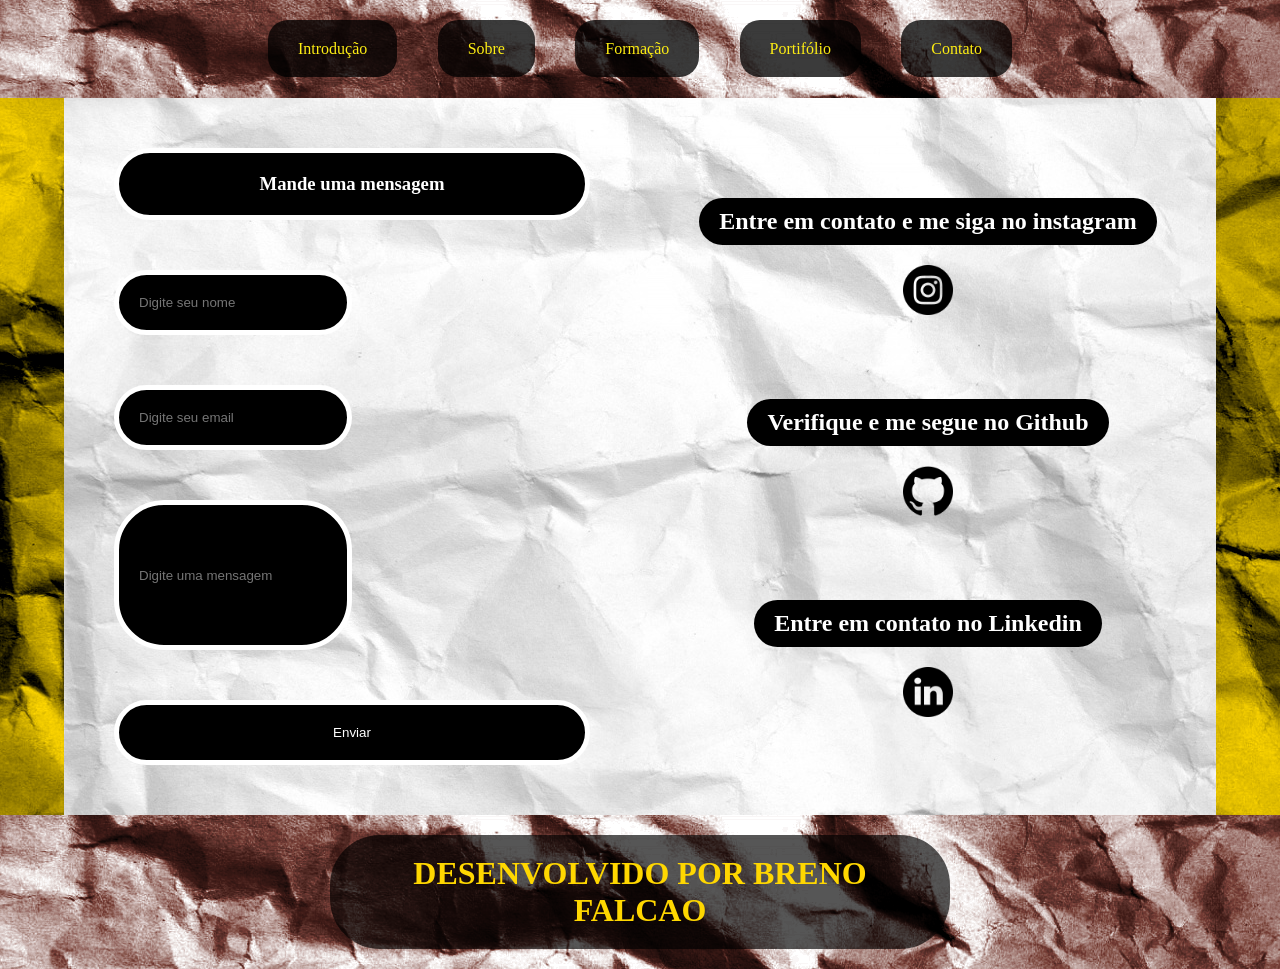
==== contato.html @ 48a7de16 "primeiro commit" ====
<!DOCTYPE html>
<html lang="en">
<head>
    <meta charset="UTF-8">
    <meta name="viewport" content="width=device-width, initial-scale=1.0">
    <link rel="stylesheet" href="css/style.css">
    <title>Introduçao</title>
</head>
<body>

    <header>
        <nav>
            <ul>
                <li><a href="/index.html">Introdução</a></li>
                <li><a href="/sobremim.html">Sobre</a></li>
                <li><a href="/formacao.html">Formação</a></li>
                <li><a href="/portifolio.html">Portifólio</a></li>
                <li><a href="/contato.html">Contato</a></li>
            </ul>
        </nav>
    </header>

    <main>

        <!-- sessao contato -->
         <section class="contato">

            <section class="contato-section-form">
                <h1 class="contato-section-form-h1">Mande uma mensagem</h1>
                <form action=""  class="contato-section-form-form">
                    <input type="text" placeholder="Digite seu nome" class="contato-section-form-i-nome">
                    <input type="email" placeholder="Digite seu email" class="contato-section-form-i-email">
                    <input type="text" placeholder="Digite uma mensagem" class="contato-section-form-i-meng">
                    <button class="contato-section-form-bt">Enviar</button>
                </form>
            </section>

            <section class="contato-section-links">
                <article class="contato-section-links-a-i">
                    <h2>Entre em contato e me siga no instagram</h2>
                    <a href="https://www.instagram.com/uncanny_bob_/" target="_blank"><img src="/imagens/instagram (1).png" alt=""></a>
                </article>
                <article class="contato-section-links-a-g">
                    <h2>Verifique e me segue no Github</h2>
                    <a href="https://github.com/MathewMu?tab=repositories" target="_blank"><img src="/imagens/github (1).png" alt=""></a>                   
                </article>
                <article class="contato-section-links-a-g">
                    <h2>Entre em contato no Linkedin</h2>
                    <a href="https://www.linkedin.com/in/breno-falc%C3%A3o-bab422308/" target="_blank"><img src="/imagens/linkedin (1).png" alt="" ></a>                   
                </article>
            </section>

         </section>

    </main>
    <footer>
        <h1>DESENVOLVIDO POR BRENO FALCAO</h1>
    </footer>
    
    <script src="/js/jinput.js"></script>
</body>
</html>
---- css/style.css ----
*{
    margin: 0;
    padding: 0;
    box-sizing: border-box;
}
body{
    width: 100%;
    background-image: url(/imagens/yellow.png);
    display: flex;
    flex-direction: column;
    align-items: center;
}
header{
    width: 100%;
    background-image: url(/imagens/marrom.png);
}
nav{
    width: 100%;
    display: flex;
    justify-content: center;
    align-items: center;
    padding: 20px;
}
nav ul{
    list-style: none;
    display: flex;
    width: 60%;
    justify-content: space-between;
}
nav ul li {
    padding: 20px 0px;
    position: relative;
    max-width: 100%;


}
nav ul li a{
    color: #fded13;
    text-decoration: none;
    background-color: rgba(0, 0, 0, 0.767);
    padding: 20px 30px;
    border-radius: 20px;
    max-width: 100%;
}
nav ul li a:hover{
    color: #fded13;
    text-decoration: none;
    background-color: rgb(0, 0, 0);
    padding: 20px 30px;
    max-width: 100%;
}
main{
    width: 100%;
    display: flex;
    align-items: center;
    justify-content: center;
    flex-direction: column;

}

/* introduçao */
.introduçao{
    width: 90%;
    background-image: url(/imagens/textura-de-papel-branco.jpg);
    display: flex;
}
.main-section-texto{
    width: 70%;
    padding: 100px 10px 100px 50px;
    display: flex;
    flex-direction: column;
    gap: 40px;
    transform: translateX(-100px);
    opacity: 0;
}
.main-section-texto2{
    width: 70%;
    padding: 100px 10px 100px 50px;
    display: flex;
    flex-direction: column;
    gap: 40px;
    transition: 2s ease-in;
    opacity: 1;
    transform: translateX(0px);
    
}
.main-section-texto-h2{
    font-size: 2rem;
}
.main-section-texto-h1{
    font-size: 5rem;
}
.main-section-texto-h1-span{
    background-image: url(/imagens/marrom.png);
    color: #ffee00;
}
.main-section-texto-h3{
    font-size: 1.5rem;
}
.main-section-texto-ul{
    width: 30%;
    list-style: none;
    display: flex;
    justify-content: space-around;
}
.main-section-texto-ul li img{
    width: 50px;
    height: 50px;
}

.main-section-imgg{
    width: 30%;
    opacity: 0;
    transform: translateX(50px);
}
.main-section-imgg2{
    width: 30%;
    transition: 2s ease;
    opacity: 1;
    transform: translateX(0px);
}
.main-section-imgg-img{
    width: 100%;
}


/* sobremim */
.sobremim{
    width: 90%;
    background-image: url(/imagens/textura-de-papel-branco.jpg);
    display: flex;    
}
.sobremim-section-img{
    width: 50%;
    display: flex;
    justify-content: center;
    align-items: center;
    transform: translateX(-100px);
    opacity: 0;    
}
.sobremim-section-img2{
    width: 50%;
    display: flex;
    justify-content: center;
    align-items: center;
    transition: 2s ease-in;
    transform: translateX(0px);
    opacity: 1;
}
.sobremim-section-img-img{
    width: 90%;
}
.sobremim-section-infos{
    width: 50%;
    display: flex;
    flex-direction: column;
    gap: 30px;
    padding: 50px;
    opacity: 0;
    transition: 2s ease-in;
    transform: translateX(100px);    
}
.sobremim-section-infos2{
    width: 50%;
    display: flex;
    flex-direction: column;
    gap: 30px;
    padding: 50px;
    opacity: 1;
    transition: 2s ease-in;
    transform: translateX(0px);
}
.sobremim-section-infos-pt0,.sobremim-section-infos-pt1,.sobremim-section-infos-pt2{
    display: flex;
    flex-direction: column;
    gap: 20px;
}

.s-s-i-p-h1{
    list-style: none;
    display: flex;
    justify-content: space-between;
}
.s-s-i-p-img{
    width: 60px;
    height: 60px;
    
}

/* formacao */
.formacao{
    width: 90%;
    background-image: url(/imagens/textura-de-papel-branco.jpg);
    display: flex;    
}
.formacao-section-selecao{
    width: 40%;
    display: flex;
    flex-direction: column;
    gap: 100px;
    padding: 50px;
}
.formacao-section-selecao-a-formacao,.formacao-section-selecao-a-cursos,.formacao-section-selecao-a-idioma{
    width: 80%;
    height: 20%;
    padding: 50px;
    border-left: 10px solid rgb(234, 8, 8);
    overflow: hidden;
    transition: 1s ease;
    display: flex;
    align-items: center;
    justify-content: center;

}
/* esse aqui vai ser a açao q qualquer um dos tres pode pegar */
.formacao-section-selecao-a-formacao:hover,.formacao-section-selecao-a-cursos:hover,.formacao-section-selecao-a-idioma:hover{
    width: 90%;
    padding: 50px 45px 50px 70px;
    border-left: 20px solid rgb(51, 245, 255);
    background-image: url(/imagens/preto.png);
    color: rgb(255, 255, 255);
    font-size: 1.2rem;
    transition: 1s ease;
}



.formacao-section-display{
    width: 60%;
    display: flex;
    flex-direction: column;
    gap: 90px;
    padding: 80px 50px 50px 50px;    
}
.formacao-section-display-a-formacao,.formacao-section-display-a-cursos,.formacao-section-display-a-idioma{
    width: 80%;
    display: flex;
    flex-direction: column;
    gap: 20px;
    padding: 10px;
    transition: 1s ease-in;
    opacity: 0;
}
.formacao-section-display-a-opacity{
    width: 80%;
    display: flex;
    flex-direction: column;
    gap: 20px;
    padding: 10px;
    transition: 1s ease-in;
    opacity: 1;
}


/* portifolio */
.portifolio{
    width: 90%;
    background-image: url(/imagens/textura-de-papel-branco.jpg);
    display: flex;    
}
.portifolio-section-img{
    width: 50%;
}
.portifolio-section-img>img{
    width: 90%;
}
.portifolio-section-works{
    width: 50%;
    display: flex;
    flex-direction: column;
    align-items: center;
    gap: 80px;
    padding: 100px 50px 100px 50px;
}

/* os dois primeiros */
.portifolio-section-works-a-galeria,.portifolio-section-works-a-portifolio{
    background-image: url(/imagens/yellow.png);
    text-align: center;
    padding: 40px 40px;
    border-radius: 50%;
    width: 10%;
}
.portifolio-section-works-a-hover{
    background-image: url(/imagens/yellow.png);
    text-align: center;
    padding: 20px 0px;
    border-radius: 20px;
    width: 100%;
}
.portifolio-section-works-a-galeria-h2{
    font-size: 0.5rem;
    display: none;
}
/* o switch */
.portifolio-section-works-a-h2-display{
    display: inline;
    font-size: 2rem;
}

.portifolio-section-works-a-galeria-p{
    display: none;
    width: 100%;
}
/* o switch */
.portifolio-section-works-a-p-display{
    display: block;
    font-size: 30px;
    
}



/* os dois ultimos */
.portifolio-section-works-a-hqs,.portifolio-section-works-a-templates{
    background-image: url(/imagens/preto.png);
    text-align: center;
    padding: 40px 40px;
    border-radius: 50%;
    color: white;
    width: 10%;    
}
.portifolio-section-works-a-hover2{
    background-image: url(/imagens/preto.png);
    text-align: center;
    padding: 20px 0px;
    color: white;
    border-radius: 20px;
    width: 100%;
}


/* contato */
.contato{
    width: 90%;
    background-image: url(/imagens/textura-de-papel-branco.jpg);
    display: flex;    
}
.contato-section-form{
    width: 50%;
    display: flex;
    flex-direction: column;
    gap: 50px;
    padding: 50px;
    color: white;
}
.contato-section-form-h1{
    background-color: black;
    color: rgb(255, 255, 255);
    text-align: center;
    padding: 20px;
    border-radius: 50px;
    border: 5px solid white;

}.contato-section-form-form{
    width: 100%;
    display: flex;
    flex-direction: column;
    gap: 50px;
    color: white;
}
.contato-section-form-i-nome,.contato-section-form-i-email,.contato-section-form-i-meng{
    width: 50%;
    padding: 20px;
    border-radius: 50px;
    border: 5px solid white;
    color: white;
    background-color: black;
    outline: none;
}
.contato-section-form-i-meng{
    text-align: start;
    height: 150px;
}
.contato-section-form-bt{
    background-color: black;
    color: white;
    padding: 20px 30px;
    border-radius: 50px;
    border: 5px solid white;
    
}

.contato-section-links{
    width: 50%;
    display: flex;
    flex-direction: column;
    gap: 80px;
    padding: 100px 50px 50px 50px;
}
.contato-section-links-a-i,.contato-section-links-a-g,.contato-section-links-a-g{
    display: flex;
    flex-direction: column;
    align-items: center;
    gap: 20px;
}
.contato-section-links-a-i>h2,.contato-section-links-a-g>h2,.contato-section-links-a-g>h2{
    background-color: black;
    color: white;
    padding: 10px 20px;
    border-radius: 50px;

}

.contato-section-links img{
    width: 50px;
    height: 50px;
}



/* footer */
footer{
    width: 100%;
    padding: 20px;
    background-image: url(/imagens/marrom.png);
    display: flex;
    justify-content: center;
}
footer h1{
    background-color: rgba(0, 0, 0, 0.663);
    text-align: center;
    width: 50%;
    color: gold;
    padding: 20px;
    border-radius: 50px;
}
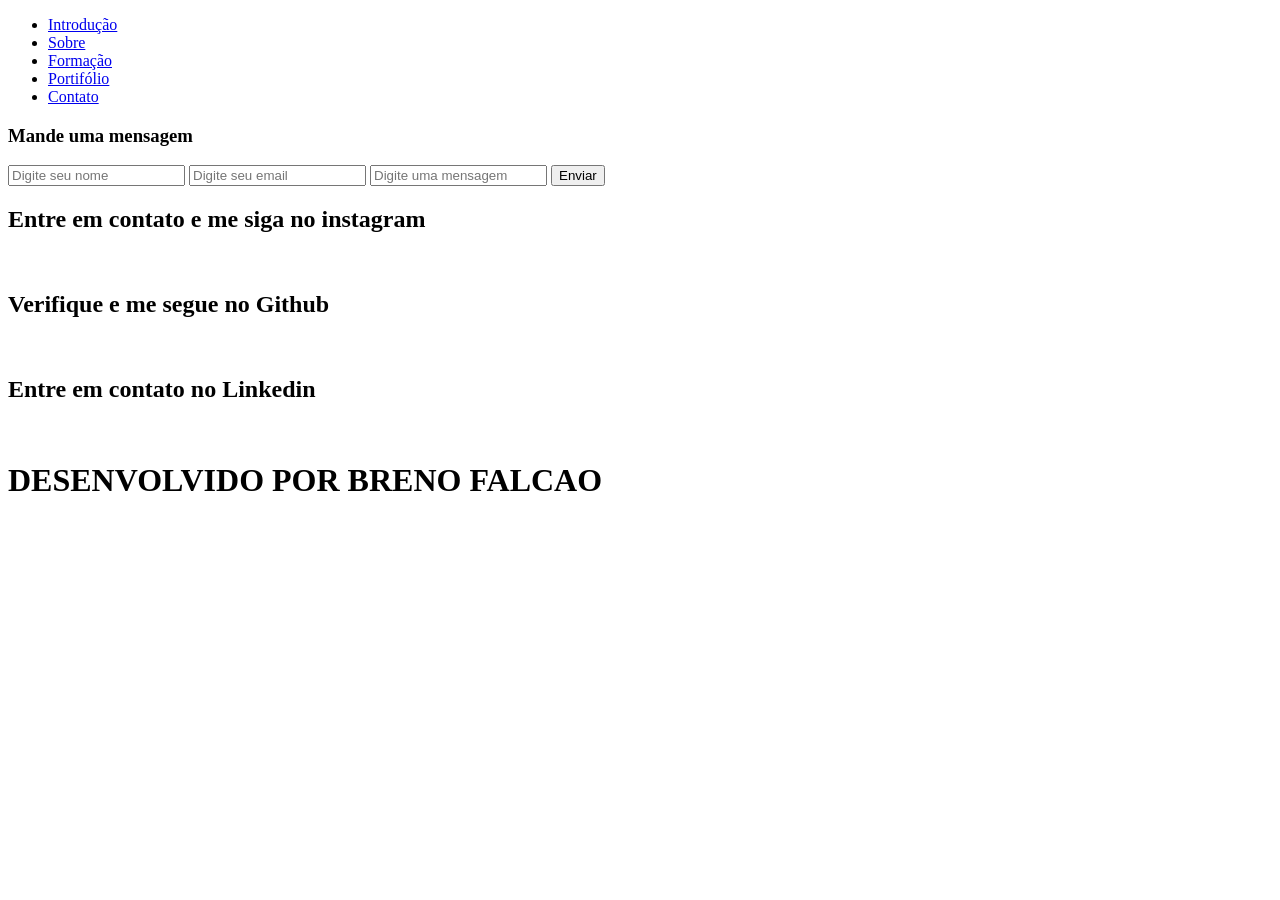
==== commit e663a290: "segundo commit atualizaçoes" ====
--- a/contato.html
+++ b/contato.html
@@ -3,7 +3,7 @@
 <head>
     <meta charset="UTF-8">
     <meta name="viewport" content="width=device-width, initial-scale=1.0">
-    <link rel="stylesheet" href="css/style.css">
+    <link rel="stylesheet" href="/Portifolio/css/style.css">
     <title>Introduçao</title>
 </head>
 <body>
@@ -11,11 +11,11 @@
     <header>
         <nav>
             <ul>
-                <li><a href="/index.html">Introdução</a></li>
-                <li><a href="/sobremim.html">Sobre</a></li>
-                <li><a href="/formacao.html">Formação</a></li>
-                <li><a href="/portifolio.html">Portifólio</a></li>
-                <li><a href="/contato.html">Contato</a></li>
+                <li><a href="/Portifolio/index.html">Introdução</a></li>
+                <li><a href="/Portifolio/sobremim.html">Sobre</a></li>
+                <li><a href="/Portifolio/formacao.html">Formação</a></li>
+                <li><a href="/Portifolio/portifolio.html">Portifólio</a></li>
+                <li><a href="/Portifolio/contato.html">Contato</a></li>
             </ul>
         </nav>
     </header>
@@ -38,15 +38,15 @@
             <section class="contato-section-links">
                 <article class="contato-section-links-a-i">
                     <h2>Entre em contato e me siga no instagram</h2>
-                    <a href="https://www.instagram.com/uncanny_bob_/" target="_blank"><img src="/imagens/instagram (1).png" alt=""></a>
+                    <a href="https://www.instagram.com/uncanny_bob_/" target="_blank"><img src="/Portifolio/imagens/instagram (1).png" alt=""></a>
                 </article>
                 <article class="contato-section-links-a-g">
                     <h2>Verifique e me segue no Github</h2>
-                    <a href="https://github.com/MathewMu?tab=repositories" target="_blank"><img src="/imagens/github (1).png" alt=""></a>                   
+                    <a href="https://github.com/MathewMu?tab=repositories" target="_blank"><img src="/Portifolio/imagens/github (1).png" alt=""></a>                   
                 </article>
                 <article class="contato-section-links-a-g">
                     <h2>Entre em contato no Linkedin</h2>
-                    <a href="https://www.linkedin.com/in/breno-falc%C3%A3o-bab422308/" target="_blank"><img src="/imagens/linkedin (1).png" alt="" ></a>                   
+                    <a href="https://www.linkedin.com/in/breno-falc%C3%A3o-bab422308/" target="_blank"><img src="/Portifolio/imagens/linkedin (1).png" alt="" ></a>                   
                 </article>
             </section>
 
@@ -57,6 +57,6 @@
         <h1>DESENVOLVIDO POR BRENO FALCAO</h1>
     </footer>
     
-    <script src="/js/jinput.js"></script>
+    <script src="/Portifolio/js/jinput.js"></script>
 </body>
 </html>
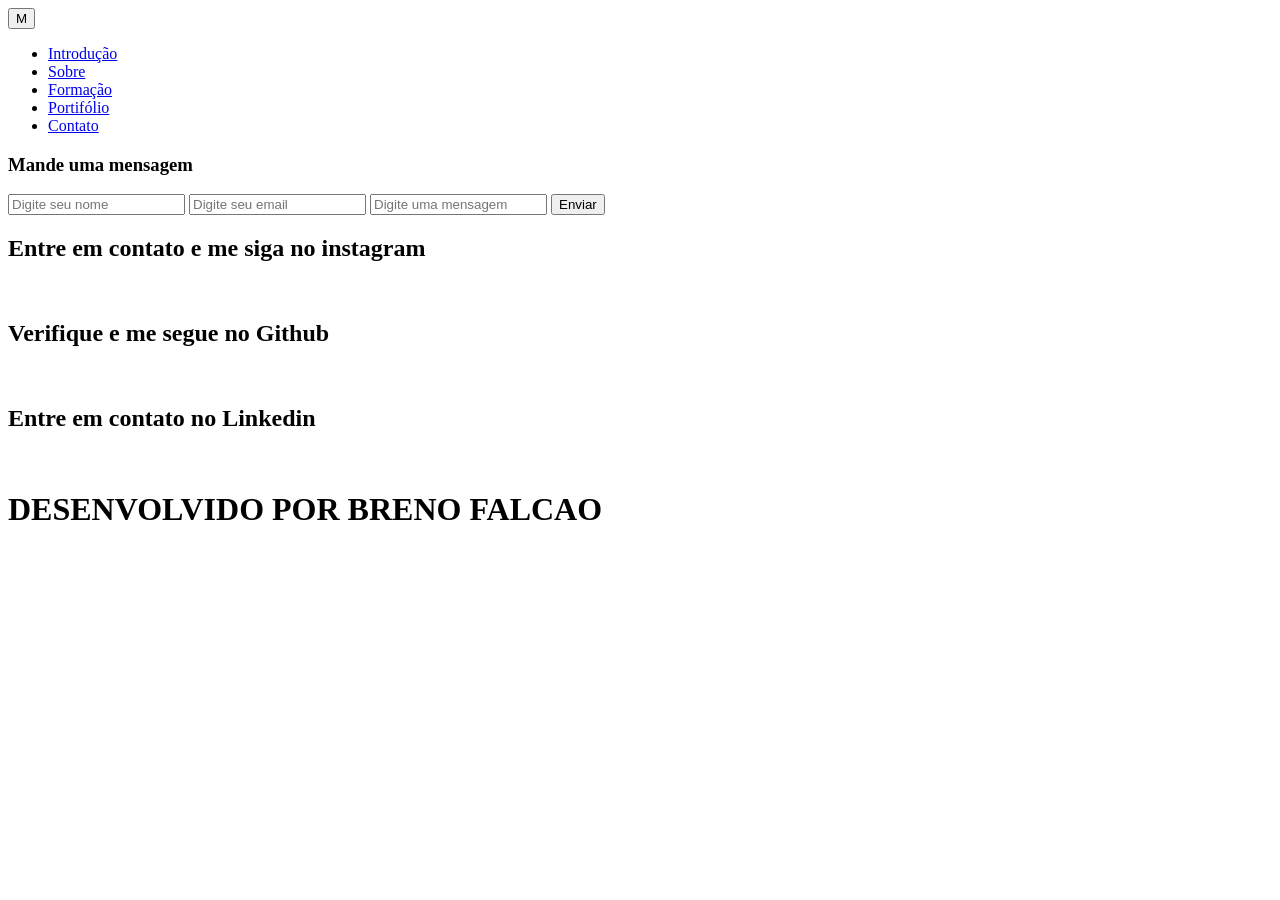
==== commit 524cb2f7: "atualizaçoes responsive" ====
--- a/contato.html
+++ b/contato.html
@@ -4,12 +4,15 @@
     <meta charset="UTF-8">
     <meta name="viewport" content="width=device-width, initial-scale=1.0">
     <link rel="stylesheet" href="/Portifolio/css/style.css">
-    <title>Introduçao</title>
+    <title>Contato</title>
 </head>
 <body>
 
     <header>
-        <nav>
+        <section class="h-section">
+            <button id="menu-bt">M</button>
+        </section >
+        <nav class="nav">
             <ul>
                 <li><a href="/Portifolio/index.html">Introdução</a></li>
                 <li><a href="/Portifolio/sobremim.html">Sobre</a></li>
@@ -57,6 +60,7 @@
         <h1>DESENVOLVIDO POR BRENO FALCAO</h1>
     </footer>
     
+    <script src="/Portifolio/js/jsbt.js"></script>
     <script src="/Portifolio/js/jinput.js"></script>
 </body>
 </html>
